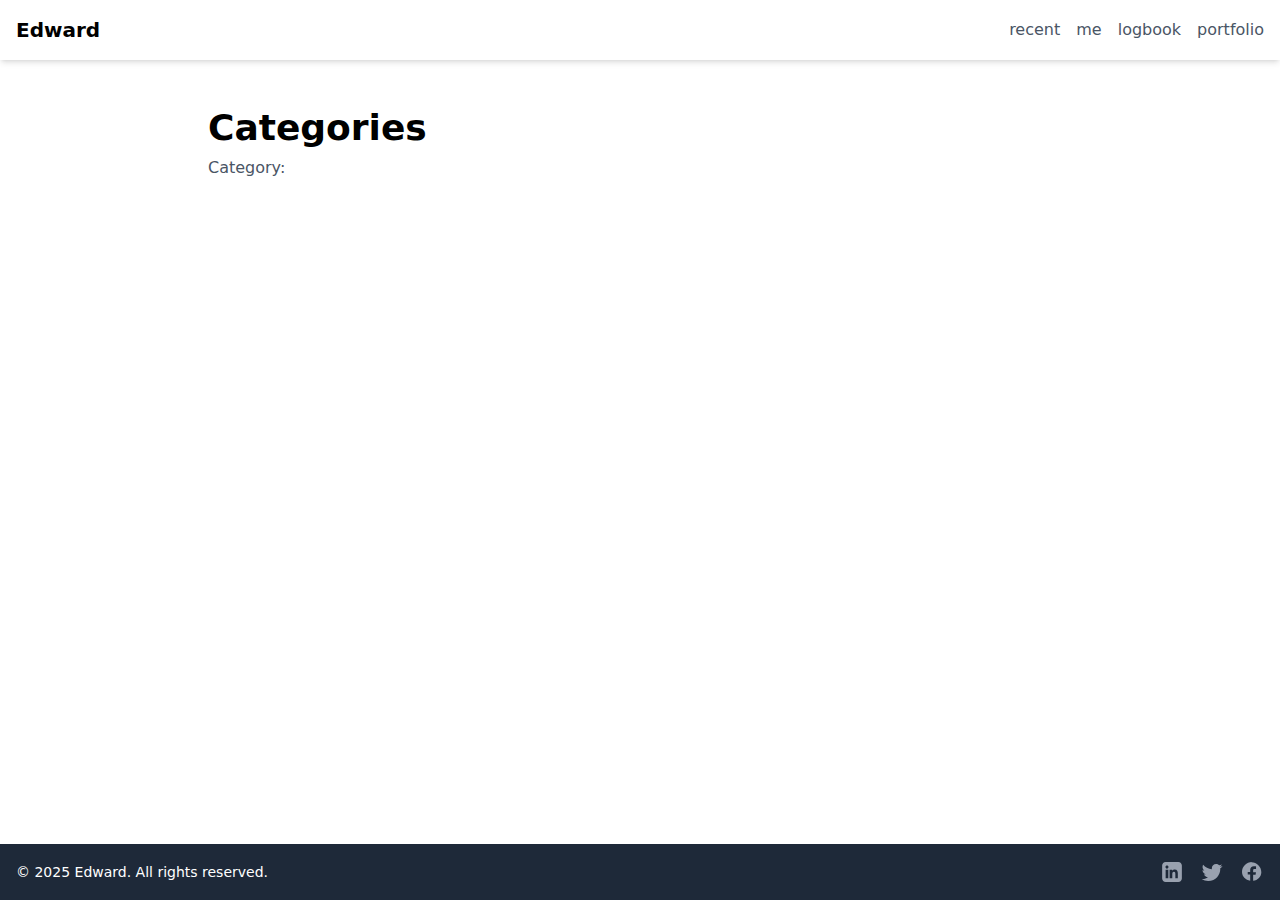
==== categories/index.html @ 0c914016 "add github action qnods/edward@731a4d73f4e01ae18fd180dd3dae2f9c93850a5f" ====
<!doctype html><html lang=en-us><head><meta charset=UTF-8><meta name=viewport content="width=device-width,initial-scale=1"><title>Categories</title>
<link href=/css/output.css rel=stylesheet></head><body class="flex flex-col min-h-screen"><header class="bg-white shadow-md"><div class="container mx-auto px-4 py-4 flex justify-between items-center"><div class="text-xl font-bold"><a href=/>Edward</a></div><nav class="hidden md:flex space-x-4"><a href=/ class="text-gray-600 hover:text-gray-900">recent</a>
<a href=/me class="text-gray-600 hover:text-gray-900">me</a>
<a href=/logs class="text-gray-600 hover:text-gray-900">logbook</a>
<a href=/projects class="text-gray-600 hover:text-gray-900">portfolio</a></nav><div class=md:hidden><button id=menu-btn class="text-gray-600 focus:outline-none"><svg class="w-6 h-6" fill="none" stroke="currentcolor" viewBox="0 0 24 24"><path stroke-linecap="round" stroke-linejoin="round" stroke-width="2" d="M4 6h16M4 12h16m-7 6h7"/></svg></button></div></div><div id=mobile-menu class="hidden md:hidden"><a href=/ class="block px-4 py-2 text-gray-600 hover:bg-gray-100">recent</a>
<a href=/me class="block px-4 py-2 text-gray-600 hover:bg-gray-100">me</a>
<a href=/logs class="block px-4 py-2 text-gray-600 hover:bg-gray-100">logbook</a>
<a href=/projects class="block px-4 py-2 text-gray-600 hover:bg-gray-100">portfolio</a></div><script src=/js/menu.js></script></header><main class=flex-grow><div class="container mx-auto px-4 py-4 flex justify-between items-center"><div class="container mx-auto px-4 py-8 max-w-4xl"><header class=mb-8><h1 class="text-3xl md:text-4xl font-bold mb-2">Categories</h1><div class="text-gray-600 mb-4">Category:</div></header><div class=space-y-8></div></div></div></main><footer class="bg-gray-800 text-white py-4"><div class="container mx-auto px-4 flex justify-between items-center"><div class=text-sm>&copy; 2025 Edward. All rights reserved.</div><div class="flex space-x-4"><a href=# class="text-gray-400 hover:text-white"><svg class="w-6 h-6" fill="currentcolor" viewBox="0 0 24 24"><path d="M18.36 2H5.64c-1.91.0-3.5 1.59-3.5 3.5v13c0 1.91 1.59 3.5 3.5 3.5h12.72c1.91.0 3.5-1.59 3.5-3.5v-13c0-1.91-1.59-3.5-3.5-3.5zM8.29 18.29H5.64V9.64h2.65v8.65zM6.97 8.65c-.85.0-1.54-.69-1.54-1.54s.69-1.54 1.54-1.54 1.54.69 1.54 1.54-.69 1.54-1.54 1.54zM18 18.29h-2.65V14c0-1.02-.02-2.34-1.42-2.34-1.42.0-1.64 1.11-1.64 2.26v4.37H9.64V9.64h2.54v1.18h.04c.35-.66 1.2-1.36 2.47-1.36 2.64.0 3.13 1.74 3.13 4.01v4.82z"/></svg>
</a><a href=# class="text-gray-400 hover:text-white"><svg class="w-6 h-6" fill="currentcolor" viewBox="0 0 24 24"><path d="M22.46 6c-.77.35-1.6.58-2.46.69.88-.53 1.55-1.37 1.87-2.37-.82.49-1.73.85-2.7 1.05-.78-.83-1.88-1.35-3.1-1.35-2.35.0-4.26 1.91-4.26 4.26.0.33.04.66.11.97-3.54-.18-6.68-1.87-8.78-4.44-.37.63-.58 1.37-.58 2.16.0 1.49.76 2.81 1.91 3.58-.71-.02-1.38-.22-1.97-.54v.05c0 2.08 1.48 3.82 3.44 4.21-.36.1-.74.15-1.13.15-.28.0-.54-.03-.81-.08.54 1.68 2.1 2.91 3.95 2.94-1.45 1.14-3.28 1.82-5.27 1.82-.34.0-.67-.02-1-.06 1.88 1.21 4.11 1.92 6.51 1.92 7.81.0 12.08-6.47 12.08-12.08.0-.18-.01-.36-.02-.54.83-.6 1.55-1.35 2.12-2.21z"/></svg>
</a><a href=# class="text-gray-400 hover:text-white"><svg class="w-6 h-6" fill="currentcolor" viewBox="0 0 24 24"><path d="M12 2.04c-5.52.0-10 4.48-10 10 0 4.41 3.59 8.06 8.19 8.72V14.6H7.72v-2.56h2.47v-1.95c0-2.44 1.49-3.77 3.66-3.77 1.04.0 1.93.08 2.19.11v2.54h-1.5c-1.18.0-1.41.56-1.41 1.38v1.8h2.82l-.37 2.56h-2.45v6.16c4.6-.66 8.19-4.31 8.19-8.72.0-5.52-4.48-10-10-10z"/></svg></a></div></div></footer></body></html>
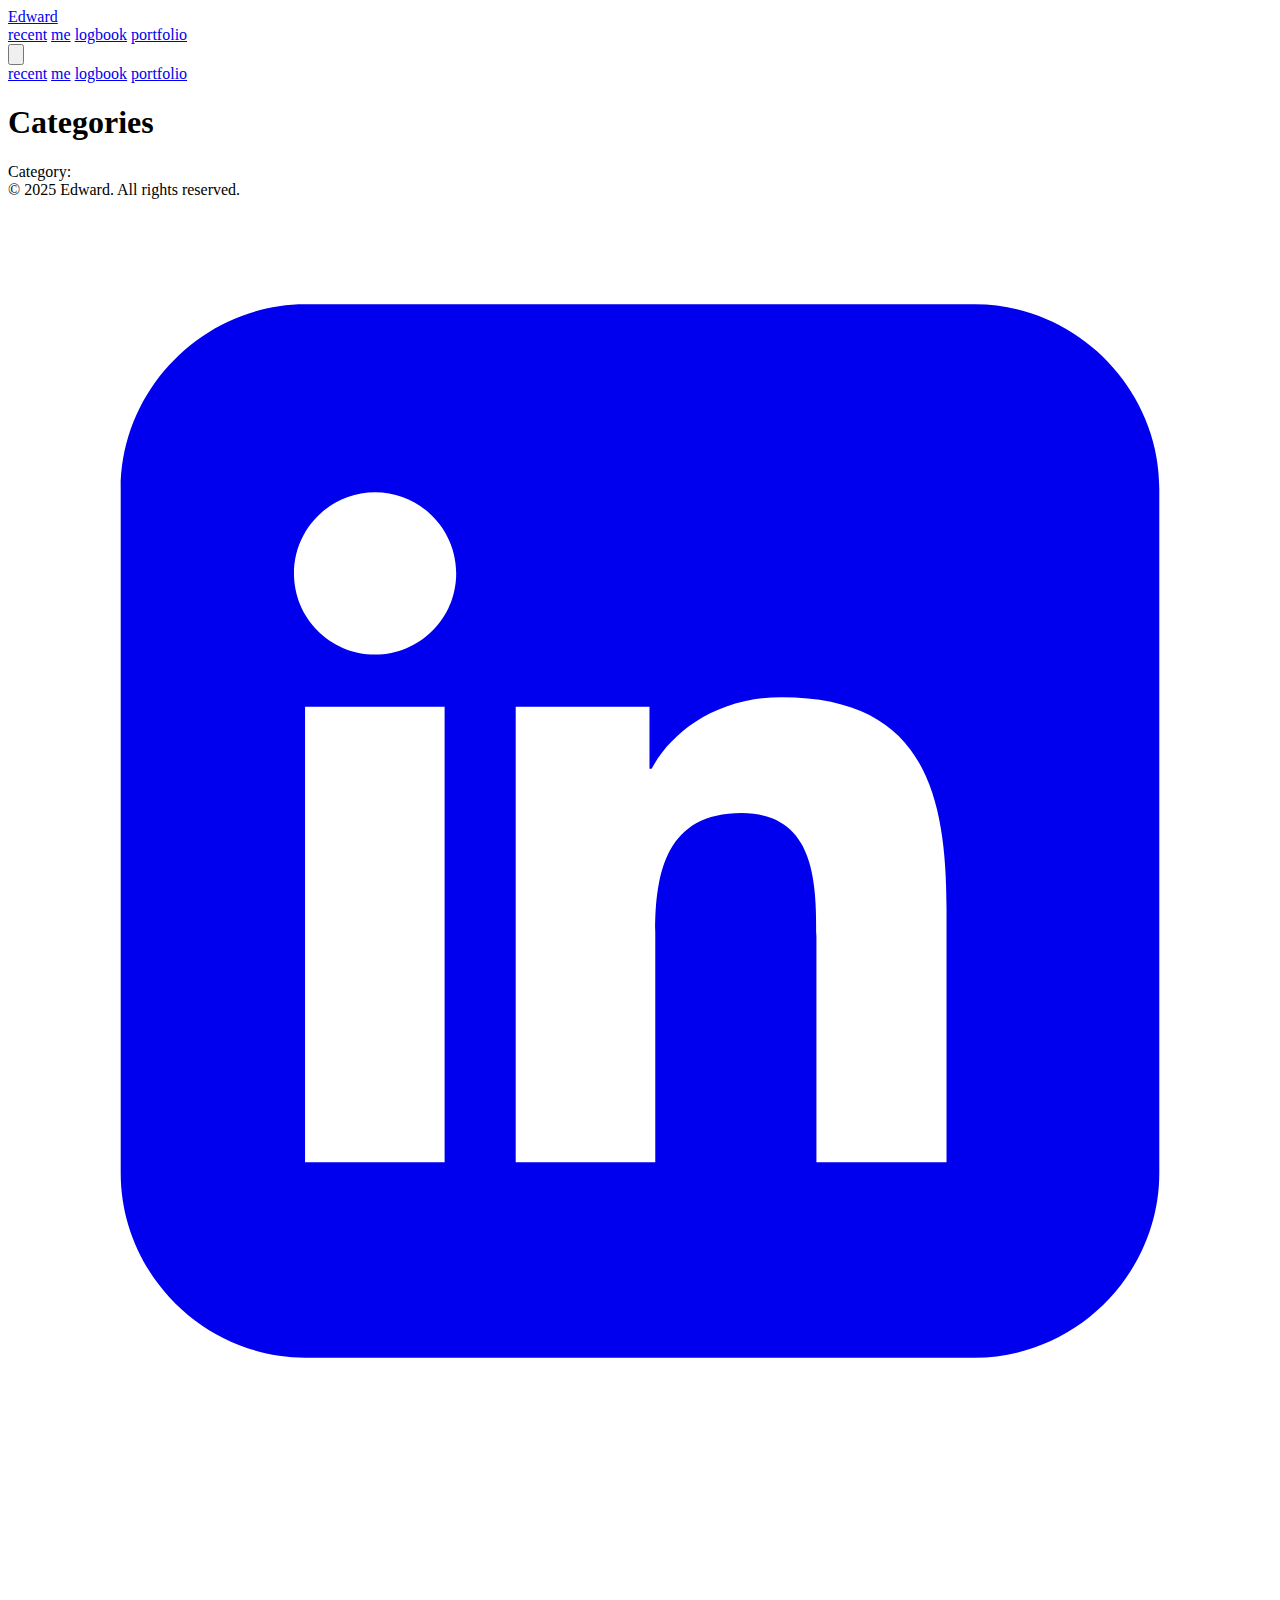
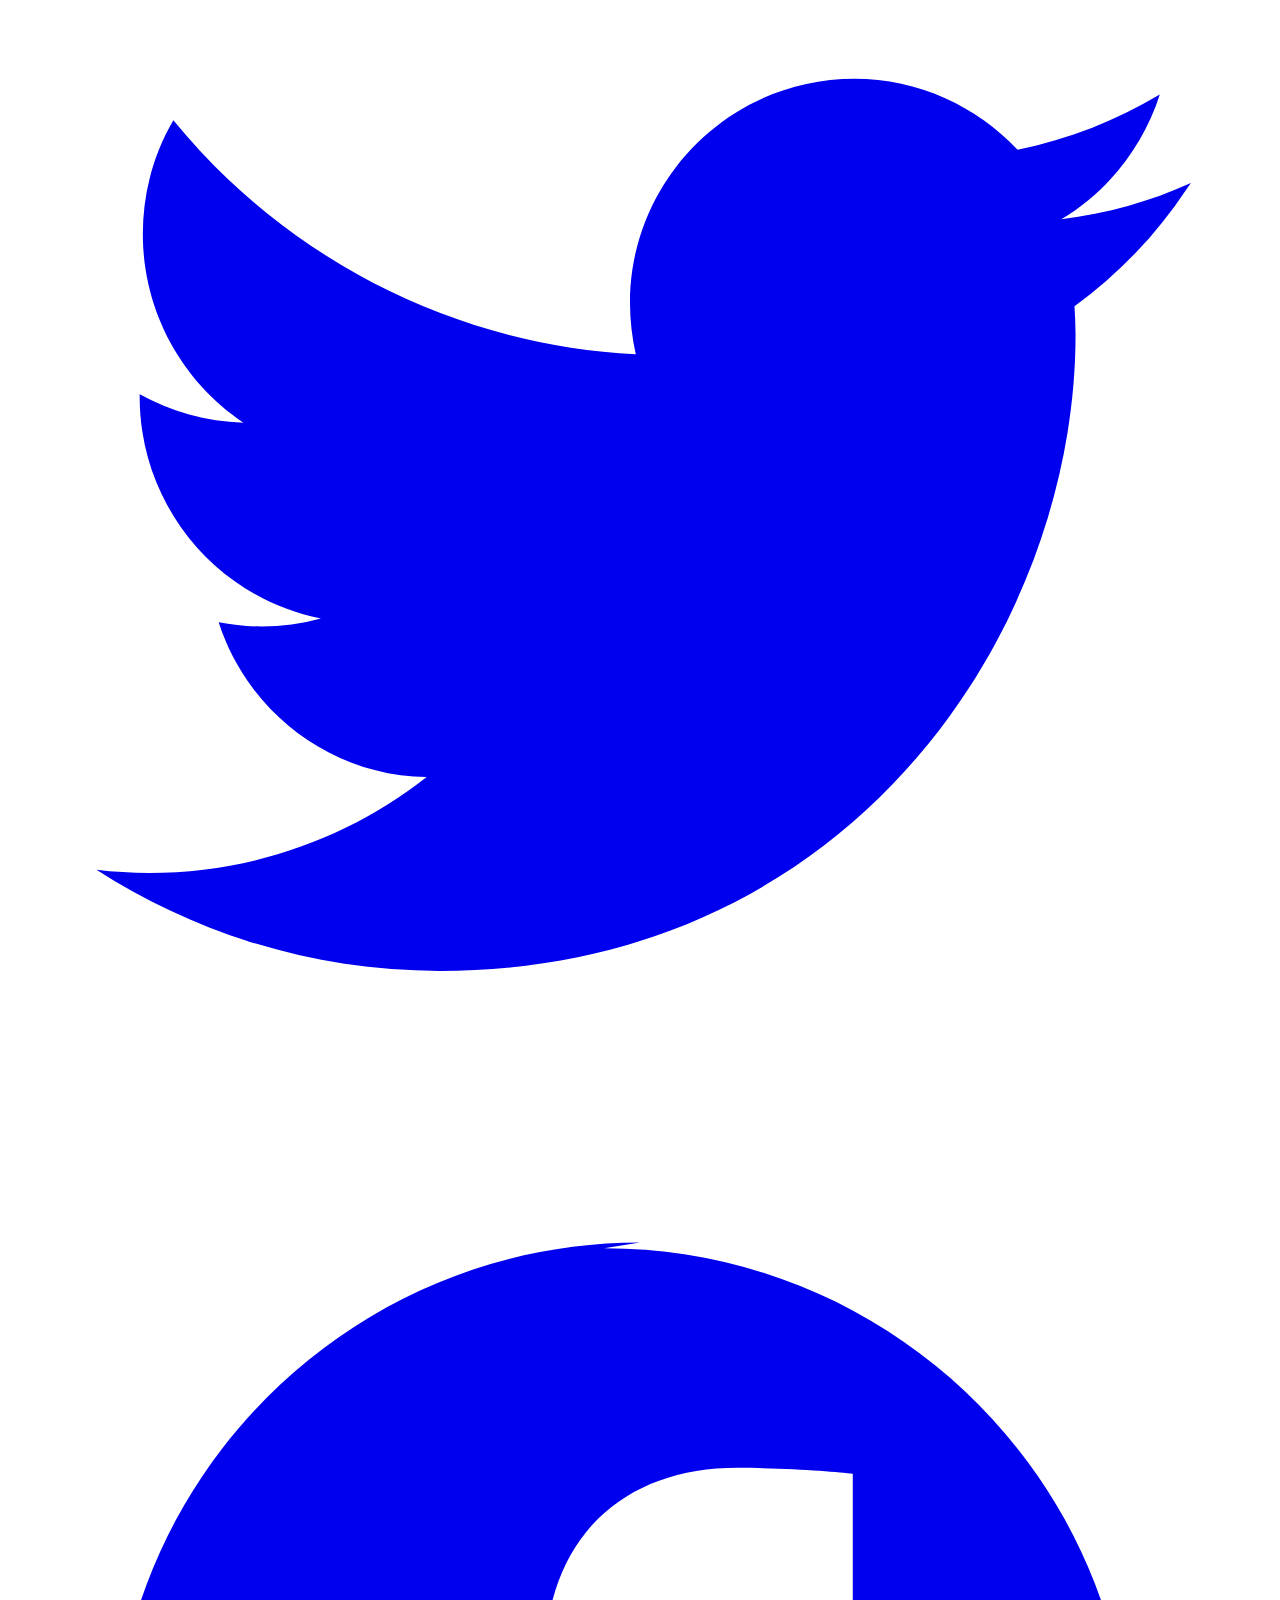
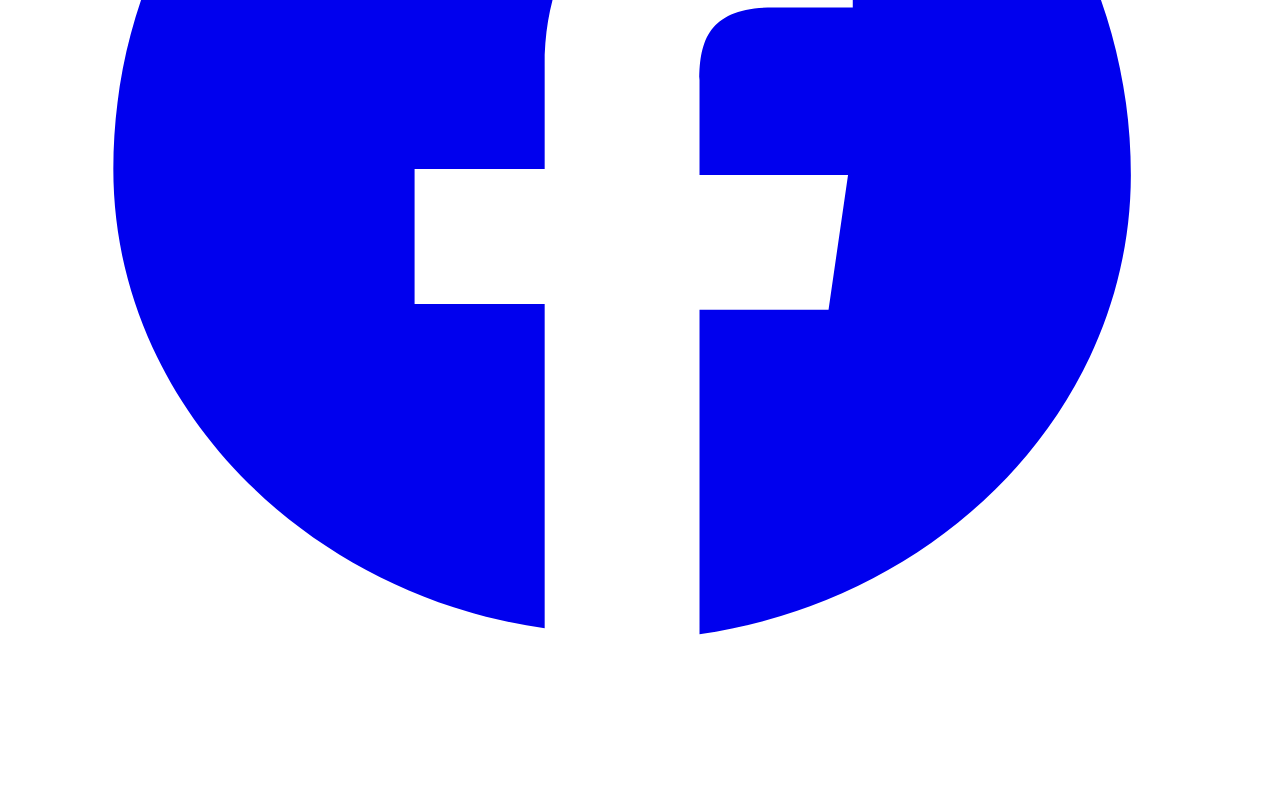
==== commit ae7e587f: "update config.toml qnods/edward@c857c037c075b00df1572eac3a28fa04fd9c2683" ====
--- a/categories/index.html
+++ b/categories/index.html
@@ -1,5 +1,5 @@
 <!doctype html><html lang=en-us><head><meta charset=UTF-8><meta name=viewport content="width=device-width,initial-scale=1"><title>Categories</title>
-<link href=/css/output.css rel=stylesheet></head><body class="flex flex-col min-h-screen"><header class="bg-white shadow-md"><div class="container mx-auto px-4 py-4 flex justify-between items-center"><div class="text-xl font-bold"><a href=/>Edward</a></div><nav class="hidden md:flex space-x-4"><a href=/ class="text-gray-600 hover:text-gray-900">recent</a>
+<link href=/blog/css/output.css rel=stylesheet></head><body class="flex flex-col min-h-screen"><header class="bg-white shadow-md"><div class="container mx-auto px-4 py-4 flex justify-between items-center"><div class="text-xl font-bold"><a href=/>Edward</a></div><nav class="hidden md:flex space-x-4"><a href=/ class="text-gray-600 hover:text-gray-900">recent</a>
 <a href=/me class="text-gray-600 hover:text-gray-900">me</a>
 <a href=/logs class="text-gray-600 hover:text-gray-900">logbook</a>
 <a href=/projects class="text-gray-600 hover:text-gray-900">portfolio</a></nav><div class=md:hidden><button id=menu-btn class="text-gray-600 focus:outline-none"><svg class="w-6 h-6" fill="none" stroke="currentcolor" viewBox="0 0 24 24"><path stroke-linecap="round" stroke-linejoin="round" stroke-width="2" d="M4 6h16M4 12h16m-7 6h7"/></svg></button></div></div><div id=mobile-menu class="hidden md:hidden"><a href=/ class="block px-4 py-2 text-gray-600 hover:bg-gray-100">recent</a>
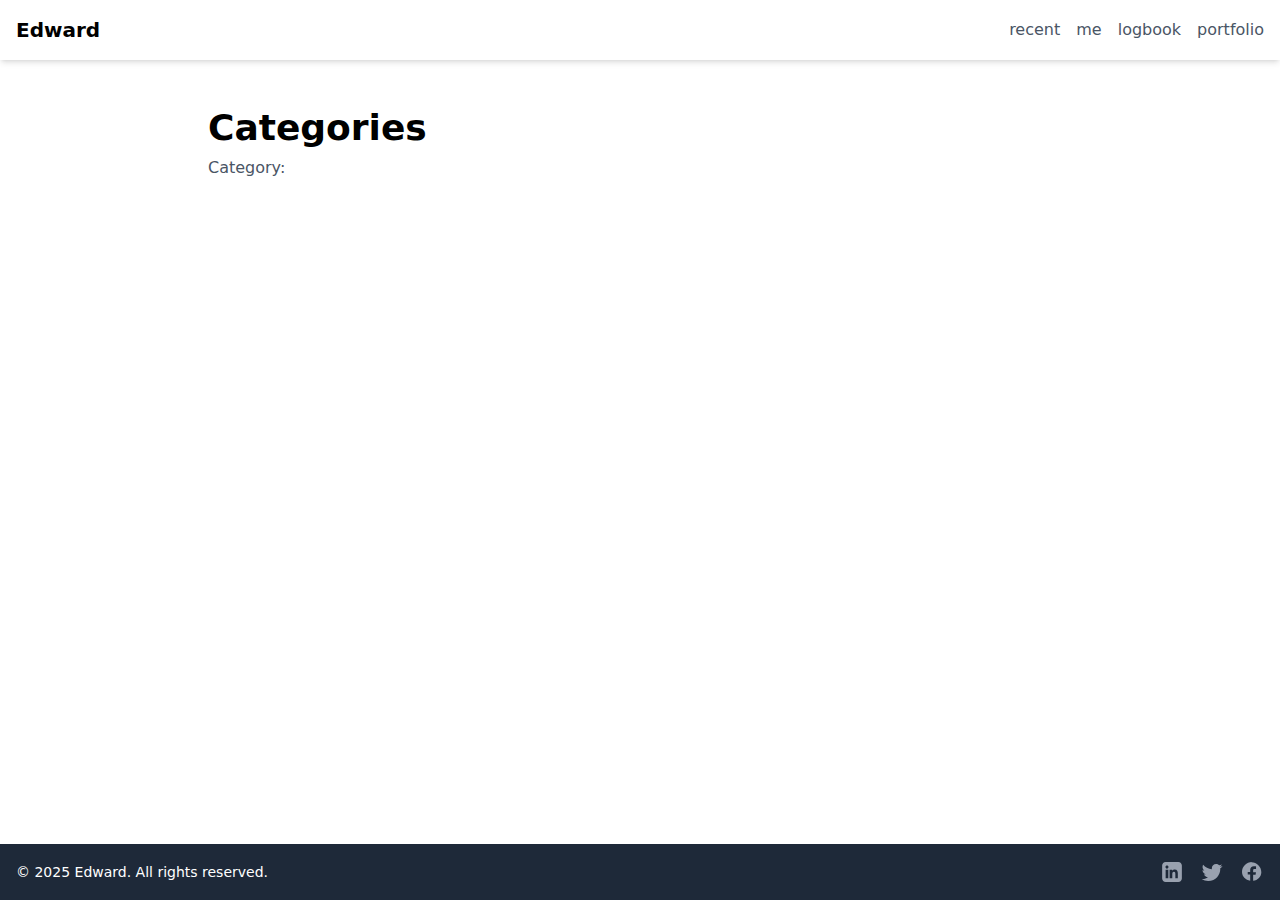
==== commit ad8964f9: "adjust baseURL qnods/edward@aec360e6b382123b7d30c487144f3136f188fe49" ====
--- a/categories/index.html
+++ b/categories/index.html
@@ -1,10 +1,10 @@
 <!doctype html><html lang=en-us><head><meta charset=UTF-8><meta name=viewport content="width=device-width,initial-scale=1"><title>Categories</title>
-<link href=/blog/css/output.css rel=stylesheet></head><body class="flex flex-col min-h-screen"><header class="bg-white shadow-md"><div class="container mx-auto px-4 py-4 flex justify-between items-center"><div class="text-xl font-bold"><a href=/>Edward</a></div><nav class="hidden md:flex space-x-4"><a href=/ class="text-gray-600 hover:text-gray-900">recent</a>
-<a href=/me class="text-gray-600 hover:text-gray-900">me</a>
-<a href=/logs class="text-gray-600 hover:text-gray-900">logbook</a>
-<a href=/projects class="text-gray-600 hover:text-gray-900">portfolio</a></nav><div class=md:hidden><button id=menu-btn class="text-gray-600 focus:outline-none"><svg class="w-6 h-6" fill="none" stroke="currentcolor" viewBox="0 0 24 24"><path stroke-linecap="round" stroke-linejoin="round" stroke-width="2" d="M4 6h16M4 12h16m-7 6h7"/></svg></button></div></div><div id=mobile-menu class="hidden md:hidden"><a href=/ class="block px-4 py-2 text-gray-600 hover:bg-gray-100">recent</a>
-<a href=/me class="block px-4 py-2 text-gray-600 hover:bg-gray-100">me</a>
-<a href=/logs class="block px-4 py-2 text-gray-600 hover:bg-gray-100">logbook</a>
-<a href=/projects class="block px-4 py-2 text-gray-600 hover:bg-gray-100">portfolio</a></div><script src=/js/menu.js></script></header><main class=flex-grow><div class="container mx-auto px-4 py-4 flex justify-between items-center"><div class="container mx-auto px-4 py-8 max-w-4xl"><header class=mb-8><h1 class="text-3xl md:text-4xl font-bold mb-2">Categories</h1><div class="text-gray-600 mb-4">Category:</div></header><div class=space-y-8></div></div></div></main><footer class="bg-gray-800 text-white py-4"><div class="container mx-auto px-4 flex justify-between items-center"><div class=text-sm>&copy; 2025 Edward. All rights reserved.</div><div class="flex space-x-4"><a href=# class="text-gray-400 hover:text-white"><svg class="w-6 h-6" fill="currentcolor" viewBox="0 0 24 24"><path d="M18.36 2H5.64c-1.91.0-3.5 1.59-3.5 3.5v13c0 1.91 1.59 3.5 3.5 3.5h12.72c1.91.0 3.5-1.59 3.5-3.5v-13c0-1.91-1.59-3.5-3.5-3.5zM8.29 18.29H5.64V9.64h2.65v8.65zM6.97 8.65c-.85.0-1.54-.69-1.54-1.54s.69-1.54 1.54-1.54 1.54.69 1.54 1.54-.69 1.54-1.54 1.54zM18 18.29h-2.65V14c0-1.02-.02-2.34-1.42-2.34-1.42.0-1.64 1.11-1.64 2.26v4.37H9.64V9.64h2.54v1.18h.04c.35-.66 1.2-1.36 2.47-1.36 2.64.0 3.13 1.74 3.13 4.01v4.82z"/></svg>
+<link href=/css/output.css rel=stylesheet></head><body class="flex flex-col min-h-screen"><header class="bg-white shadow-md"><div class="container mx-auto px-4 py-4 flex justify-between items-center"><div class="text-xl font-bold"><a href=https://edwardjoesoef.com/>Edward</a></div><nav class="hidden md:flex space-x-4"><a href=/ class="text-gray-600 hover:text-gray-900">recent</a>
+<a href=/me/ class="text-gray-600 hover:text-gray-900">me</a>
+<a href=/logs/ class="text-gray-600 hover:text-gray-900">logbook</a>
+<a href=/projects/ class="text-gray-600 hover:text-gray-900">portfolio</a></nav><div class=md:hidden><button id=menu-btn class="text-gray-600 focus:outline-none"><svg class="w-6 h-6" fill="none" stroke="currentcolor" viewBox="0 0 24 24"><path stroke-linecap="round" stroke-linejoin="round" stroke-width="2" d="M4 6h16M4 12h16m-7 6h7"/></svg></button></div></div><div id=mobile-menu class="hidden md:hidden"><a href=/ class="block px-4 py-2 text-gray-600 hover:bg-gray-100">recent</a>
+<a href=/me/ class="block px-4 py-2 text-gray-600 hover:bg-gray-100">me</a>
+<a href=/logs/ class="block px-4 py-2 text-gray-600 hover:bg-gray-100">logbook</a>
+<a href=/projects/ class="block px-4 py-2 text-gray-600 hover:bg-gray-100">portfolio</a></div><script src=/js/menu.js></script></header><main class=flex-grow><div class="container mx-auto px-4 py-4 flex justify-between items-center"><div class="container mx-auto px-4 py-8 max-w-4xl"><header class=mb-8><h1 class="text-3xl md:text-4xl font-bold mb-2">Categories</h1><div class="text-gray-600 mb-4">Category:</div></header><div class=space-y-8></div></div></div></main><footer class="bg-gray-800 text-white py-4"><div class="container mx-auto px-4 flex justify-between items-center"><div class=text-sm>&copy; 2025 Edward. All rights reserved.</div><div class="flex space-x-4"><a href=# class="text-gray-400 hover:text-white"><svg class="w-6 h-6" fill="currentcolor" viewBox="0 0 24 24"><path d="M18.36 2H5.64c-1.91.0-3.5 1.59-3.5 3.5v13c0 1.91 1.59 3.5 3.5 3.5h12.72c1.91.0 3.5-1.59 3.5-3.5v-13c0-1.91-1.59-3.5-3.5-3.5zM8.29 18.29H5.64V9.64h2.65v8.65zM6.97 8.65c-.85.0-1.54-.69-1.54-1.54s.69-1.54 1.54-1.54 1.54.69 1.54 1.54-.69 1.54-1.54 1.54zM18 18.29h-2.65V14c0-1.02-.02-2.34-1.42-2.34-1.42.0-1.64 1.11-1.64 2.26v4.37H9.64V9.64h2.54v1.18h.04c.35-.66 1.2-1.36 2.47-1.36 2.64.0 3.13 1.74 3.13 4.01v4.82z"/></svg>
 </a><a href=# class="text-gray-400 hover:text-white"><svg class="w-6 h-6" fill="currentcolor" viewBox="0 0 24 24"><path d="M22.46 6c-.77.35-1.6.58-2.46.69.88-.53 1.55-1.37 1.87-2.37-.82.49-1.73.85-2.7 1.05-.78-.83-1.88-1.35-3.1-1.35-2.35.0-4.26 1.91-4.26 4.26.0.33.04.66.11.97-3.54-.18-6.68-1.87-8.78-4.44-.37.63-.58 1.37-.58 2.16.0 1.49.76 2.81 1.91 3.58-.71-.02-1.38-.22-1.97-.54v.05c0 2.08 1.48 3.82 3.44 4.21-.36.1-.74.15-1.13.15-.28.0-.54-.03-.81-.08.54 1.68 2.1 2.91 3.95 2.94-1.45 1.14-3.28 1.82-5.27 1.82-.34.0-.67-.02-1-.06 1.88 1.21 4.11 1.92 6.51 1.92 7.81.0 12.08-6.47 12.08-12.08.0-.18-.01-.36-.02-.54.83-.6 1.55-1.35 2.12-2.21z"/></svg>
 </a><a href=# class="text-gray-400 hover:text-white"><svg class="w-6 h-6" fill="currentcolor" viewBox="0 0 24 24"><path d="M12 2.04c-5.52.0-10 4.48-10 10 0 4.41 3.59 8.06 8.19 8.72V14.6H7.72v-2.56h2.47v-1.95c0-2.44 1.49-3.77 3.66-3.77 1.04.0 1.93.08 2.19.11v2.54h-1.5c-1.18.0-1.41.56-1.41 1.38v1.8h2.82l-.37 2.56h-2.45v6.16c4.6-.66 8.19-4.31 8.19-8.72.0-5.52-4.48-10-10-10z"/></svg></a></div></div></footer></body></html>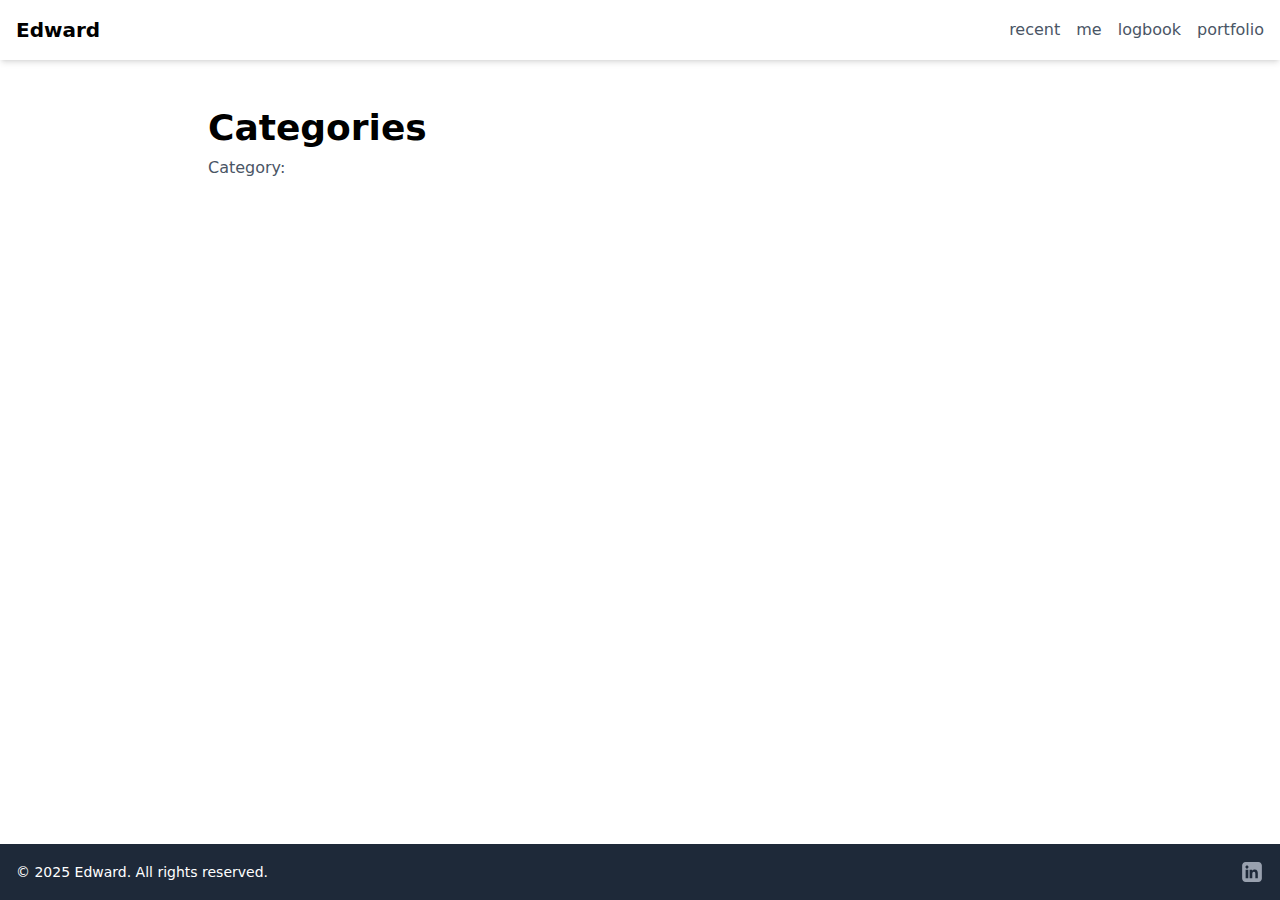
==== commit 76a7eb50: "add first content & update about me qnods/edward@f7dca3050573b548413a3af0956d4660d1033e70" ====
--- a/categories/index.html
+++ b/categories/index.html
@@ -5,6 +5,4 @@
 <a href=/projects/ class="text-gray-600 hover:text-gray-900">portfolio</a></nav><div class=md:hidden><button id=menu-btn class="text-gray-600 focus:outline-none"><svg class="w-6 h-6" fill="none" stroke="currentcolor" viewBox="0 0 24 24"><path stroke-linecap="round" stroke-linejoin="round" stroke-width="2" d="M4 6h16M4 12h16m-7 6h7"/></svg></button></div></div><div id=mobile-menu class="hidden md:hidden"><a href=/ class="block px-4 py-2 text-gray-600 hover:bg-gray-100">recent</a>
 <a href=/me/ class="block px-4 py-2 text-gray-600 hover:bg-gray-100">me</a>
 <a href=/logs/ class="block px-4 py-2 text-gray-600 hover:bg-gray-100">logbook</a>
-<a href=/projects/ class="block px-4 py-2 text-gray-600 hover:bg-gray-100">portfolio</a></div><script src=/js/menu.js></script></header><main class=flex-grow><div class="container mx-auto px-4 py-4 flex justify-between items-center"><div class="container mx-auto px-4 py-8 max-w-4xl"><header class=mb-8><h1 class="text-3xl md:text-4xl font-bold mb-2">Categories</h1><div class="text-gray-600 mb-4">Category:</div></header><div class=space-y-8></div></div></div></main><footer class="bg-gray-800 text-white py-4"><div class="container mx-auto px-4 flex justify-between items-center"><div class=text-sm>&copy; 2025 Edward. All rights reserved.</div><div class="flex space-x-4"><a href=# class="text-gray-400 hover:text-white"><svg class="w-6 h-6" fill="currentcolor" viewBox="0 0 24 24"><path d="M18.36 2H5.64c-1.91.0-3.5 1.59-3.5 3.5v13c0 1.91 1.59 3.5 3.5 3.5h12.72c1.91.0 3.5-1.59 3.5-3.5v-13c0-1.91-1.59-3.5-3.5-3.5zM8.29 18.29H5.64V9.64h2.65v8.65zM6.97 8.65c-.85.0-1.54-.69-1.54-1.54s.69-1.54 1.54-1.54 1.54.69 1.54 1.54-.69 1.54-1.54 1.54zM18 18.29h-2.65V14c0-1.02-.02-2.34-1.42-2.34-1.42.0-1.64 1.11-1.64 2.26v4.37H9.64V9.64h2.54v1.18h.04c.35-.66 1.2-1.36 2.47-1.36 2.64.0 3.13 1.74 3.13 4.01v4.82z"/></svg>
-</a><a href=# class="text-gray-400 hover:text-white"><svg class="w-6 h-6" fill="currentcolor" viewBox="0 0 24 24"><path d="M22.46 6c-.77.35-1.6.58-2.46.69.88-.53 1.55-1.37 1.87-2.37-.82.49-1.73.85-2.7 1.05-.78-.83-1.88-1.35-3.1-1.35-2.35.0-4.26 1.91-4.26 4.26.0.33.04.66.11.97-3.54-.18-6.68-1.87-8.78-4.44-.37.63-.58 1.37-.58 2.16.0 1.49.76 2.81 1.91 3.58-.71-.02-1.38-.22-1.97-.54v.05c0 2.08 1.48 3.82 3.44 4.21-.36.1-.74.15-1.13.15-.28.0-.54-.03-.81-.08.54 1.68 2.1 2.91 3.95 2.94-1.45 1.14-3.28 1.82-5.27 1.82-.34.0-.67-.02-1-.06 1.88 1.21 4.11 1.92 6.51 1.92 7.81.0 12.08-6.47 12.08-12.08.0-.18-.01-.36-.02-.54.83-.6 1.55-1.35 2.12-2.21z"/></svg>
-</a><a href=# class="text-gray-400 hover:text-white"><svg class="w-6 h-6" fill="currentcolor" viewBox="0 0 24 24"><path d="M12 2.04c-5.52.0-10 4.48-10 10 0 4.41 3.59 8.06 8.19 8.72V14.6H7.72v-2.56h2.47v-1.95c0-2.44 1.49-3.77 3.66-3.77 1.04.0 1.93.08 2.19.11v2.54h-1.5c-1.18.0-1.41.56-1.41 1.38v1.8h2.82l-.37 2.56h-2.45v6.16c4.6-.66 8.19-4.31 8.19-8.72.0-5.52-4.48-10-10-10z"/></svg></a></div></div></footer></body></html>+<a href=/projects/ class="block px-4 py-2 text-gray-600 hover:bg-gray-100">portfolio</a></div><script src=/js/menu.js></script></header><main class=flex-grow><div class="container mx-auto px-4 py-4 flex justify-between items-center"><div class="container mx-auto px-4 py-8 max-w-4xl"><header class=mb-8><h1 class="text-3xl md:text-4xl font-bold mb-2">Categories</h1><div class="text-gray-600 mb-4">Category:</div></header><div class=space-y-8></div></div></div></main><footer class="bg-gray-800 text-white py-4"><div class="container mx-auto px-4 flex justify-between items-center"><div class=text-sm>&copy; 2025 Edward. All rights reserved.</div><div class="flex space-x-4"><a href=https://linkedin.com/in/edwardjoesoef class="text-gray-400 hover:text-white"><svg class="w-6 h-6" fill="currentcolor" viewBox="0 0 24 24"><path d="M18.36 2H5.64c-1.91.0-3.5 1.59-3.5 3.5v13c0 1.91 1.59 3.5 3.5 3.5h12.72c1.91.0 3.5-1.59 3.5-3.5v-13c0-1.91-1.59-3.5-3.5-3.5zM8.29 18.29H5.64V9.64h2.65v8.65zM6.97 8.65c-.85.0-1.54-.69-1.54-1.54s.69-1.54 1.54-1.54 1.54.69 1.54 1.54-.69 1.54-1.54 1.54zM18 18.29h-2.65V14c0-1.02-.02-2.34-1.42-2.34-1.42.0-1.64 1.11-1.64 2.26v4.37H9.64V9.64h2.54v1.18h.04c.35-.66 1.2-1.36 2.47-1.36 2.64.0 3.13 1.74 3.13 4.01v4.82z"/></svg></a></div></div></footer></body></html>